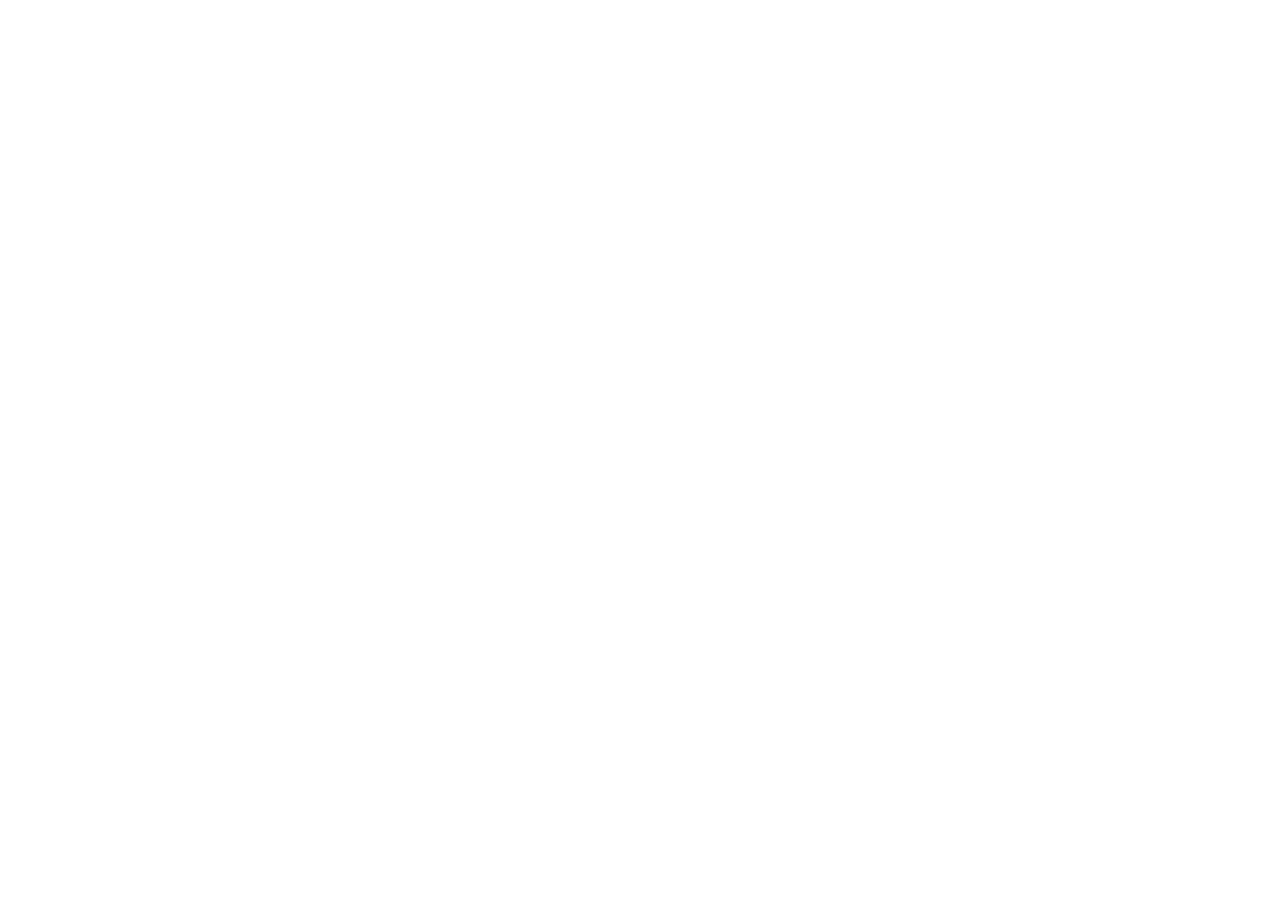
==== Demo1Learning/index.html @ eb900bd9 "new angular project added" ====
<html>
	<head>
		<title>angular Demo</title>
		<script src='lib/require.js' data-main='js/main.js'></script>
	</head>
		<body>
			<div class ='myapp'>
				<p>{{color}}</p>
			</div>
	    </body>
</html>
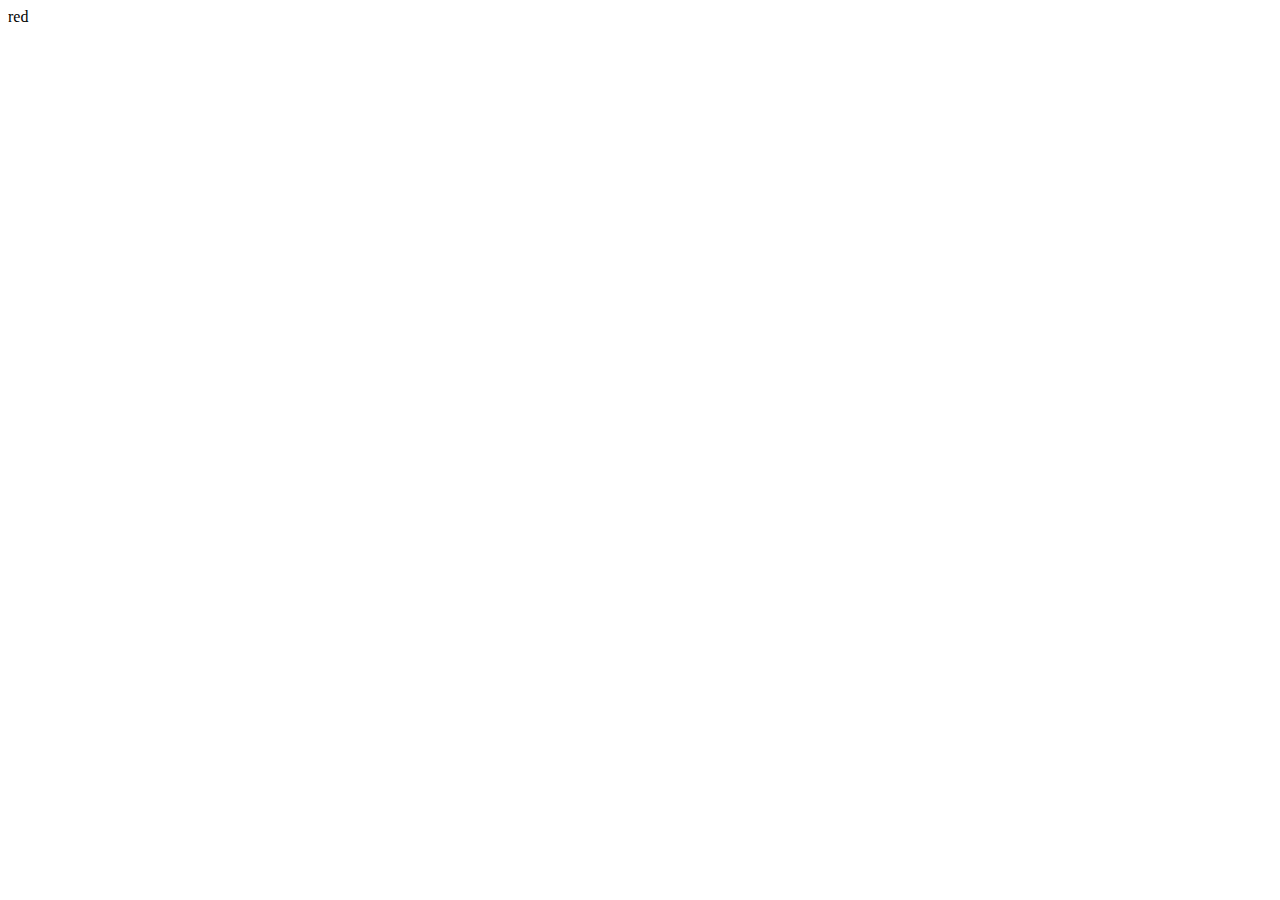
==== commit 2289d539: "change in index.html" ====
--- a/Demo1Learning/index.html
+++ b/Demo1Learning/index.html
@@ -5,7 +5,10 @@
 	</head>
 		<body>
 			<div class ='myapp'>
-				<p>{{color}}</p>
+				<div ng-controller='myfirstcontroller'>
+					<p>{{color}}</p>
+				</div>
+				
 			</div>
 	    </body>
 </html>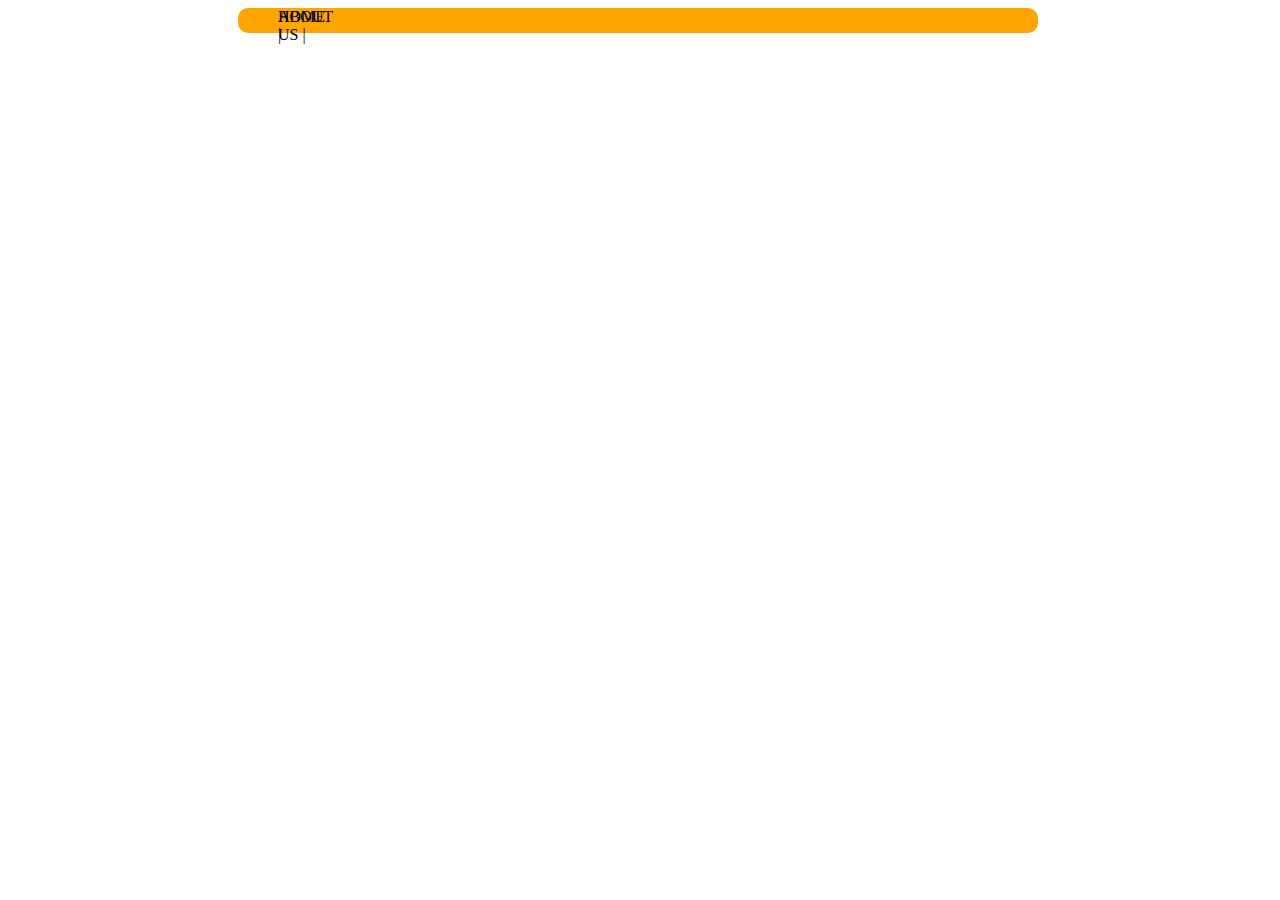
==== commit 199b9a7d: "css file changes" ====
--- a/Demo1Learning/index.html
+++ b/Demo1Learning/index.html
@@ -1,12 +1,19 @@
 <html>
 	<head>
 		<title>angular Demo</title>
+		<link rel="stylesheet" type="text/css" href="css/app.css">
 		<script src='lib/require.js' data-main='js/main.js'></script>
 	</head>
 		<body>
 			<div class ='myapp'>
-				<div ng-controller='myfirstcontroller'>
-					<p>{{color}}</p>
+				<div ng-controller='myfirstcontroller' class ='main'>
+					<ul>
+						<li>HOME |</li>
+						<li>ABOUT US |</li>
+						<!--<li>HELP |</li>
+						<li>BBBB |</li>
+						<li>CCCC |</li>-->
+					</ul>
 				</div>
 				
 			</div>
--- a/Demo1Learning/css/app.css
+++ b/Demo1Learning/css/app.css
@@ -0,0 +1,14 @@
+ul>li {
+	list-style-type : none;
+	padding-right: 1000px;
+	position: absolute;
+	display: inline;
+}
+div.main{
+	position: relative;
+	background-color: orange;
+	width: 800px;
+	height: 25px;
+	border-radius: 10px;
+	margin-left: 230px;
+}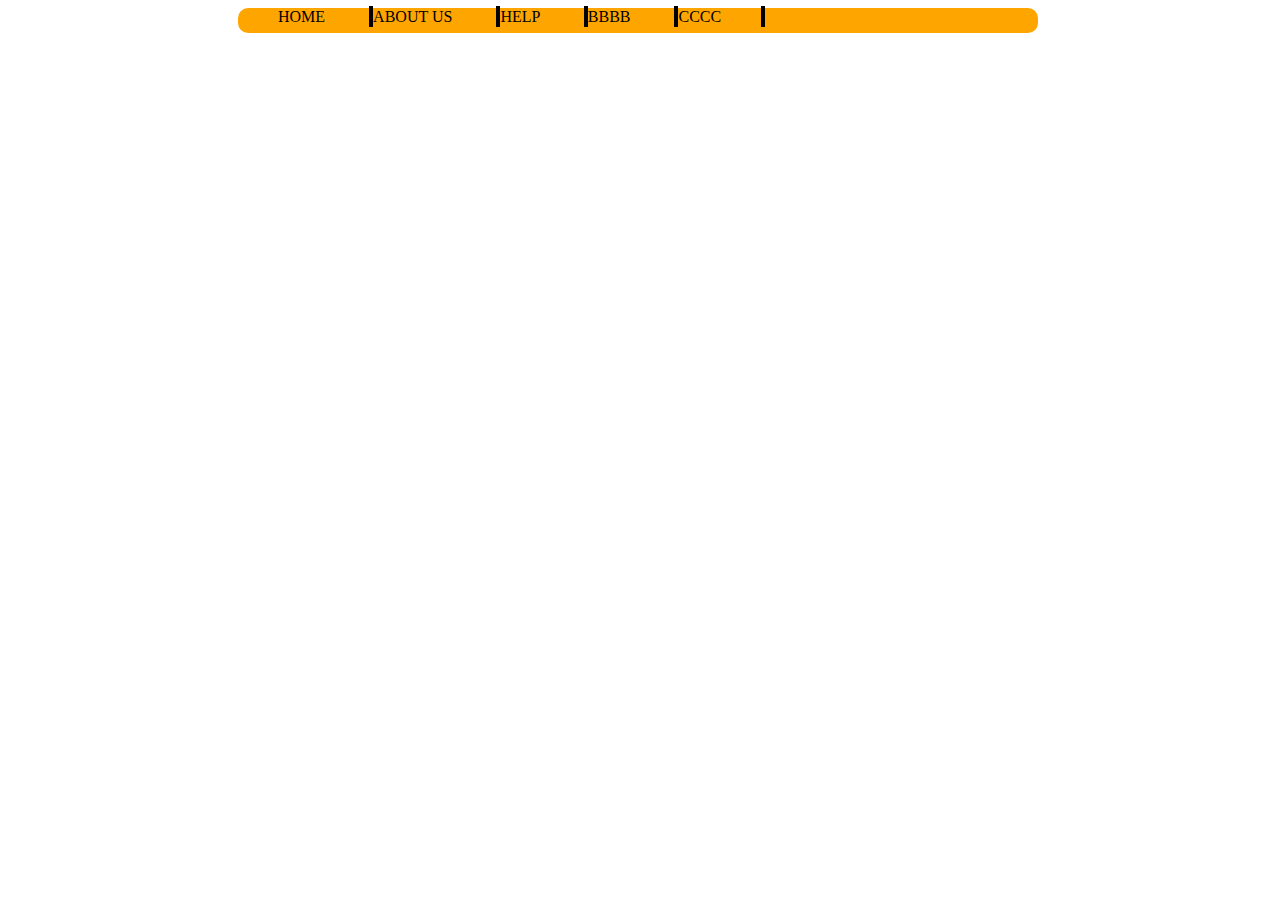
==== commit 3a382831: "change in index.html" ====
--- a/Demo1Learning/index.html
+++ b/Demo1Learning/index.html
@@ -8,11 +8,11 @@
 			<div class ='myapp'>
 				<div ng-controller='myfirstcontroller' class ='main'>
 					<ul>
-						<li>HOME |</li>
-						<li>ABOUT US |</li>
-						<!--<li>HELP |</li>
-						<li>BBBB |</li>
-						<li>CCCC |</li>-->
+						<li>HOME </li><div class='vertical-line'></div>
+						<li>ABOUT US </li><div class='vertical-line'></div>
+						<li>HELP </li><div class='vertical-line'></div>
+						<li>BBBB </li><div class='vertical-line'></div>
+						<li>CCCC </li><div class='vertical-line'></div>
 					</ul>
 				</div>
 				
--- a/Demo1Learning/css/app.css
+++ b/Demo1Learning/css/app.css
@@ -1,7 +1,6 @@
 ul>li {
 	list-style-type : none;
-	padding-right: 1000px;
-	position: absolute;
+	padding-right: 40px;
 	display: inline;
 }
 div.main{
@@ -11,4 +10,10 @@
 	height: 25px;
 	border-radius: 10px;
 	margin-left: 230px;
+}
+div.vertical-line{
+	display: inline;
+	border : 2px solid black;
+	height: 42px;
+
 }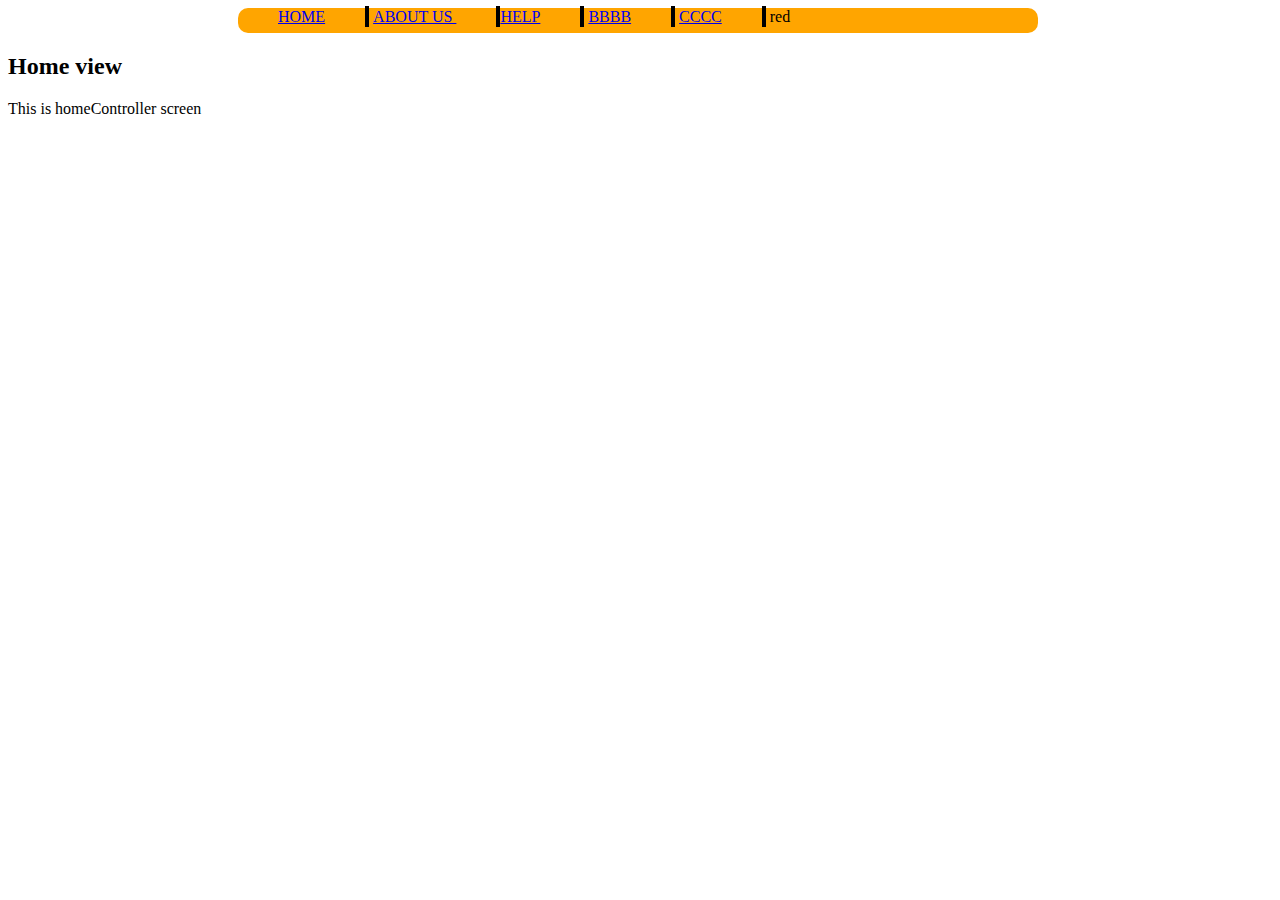
==== commit 34a6aa44: "routing done" ====
--- a/Demo1Learning/index.html
+++ b/Demo1Learning/index.html
@@ -2,19 +2,22 @@
 	<head>
 		<title>angular Demo</title>
 		<link rel="stylesheet" type="text/css" href="css/app.css">
-		<script src='lib/require.js' data-main='js/main.js'></script>
+		<script src='js/lib/require.js' data-main='js/main.js'></script>
 	</head>
 		<body>
 			<div class ='myapp'>
 				<div ng-controller='myfirstcontroller' class ='main'>
 					<ul>
-						<li>HOME </li><div class='vertical-line'></div>
-						<li>ABOUT US </li><div class='vertical-line'></div>
-						<li>HELP </li><div class='vertical-line'></div>
-						<li>BBBB </li><div class='vertical-line'></div>
-						<li>CCCC </li><div class='vertical-line'></div>
+						<li><a href="#home">HOME</a></li><div class='vertical-line'></div>
+						<li><a href="#aboutus">ABOUT US </a></li><div class='vertical-line'></div>
+						<li><a href="#help">HELP</a></li><div class='vertical-line'></div>
+						<li><a href="#bbbb">BBBB</a></li><div class='vertical-line'></div>
+						<li><a href="#cccc">CCCC</a></li><div class='vertical-line'></div>
+						<li>{{color}}</li>
 					</ul>
 				</div>
+				<ng-view></ng-view>
+				
 				
 			</div>
 	    </body>
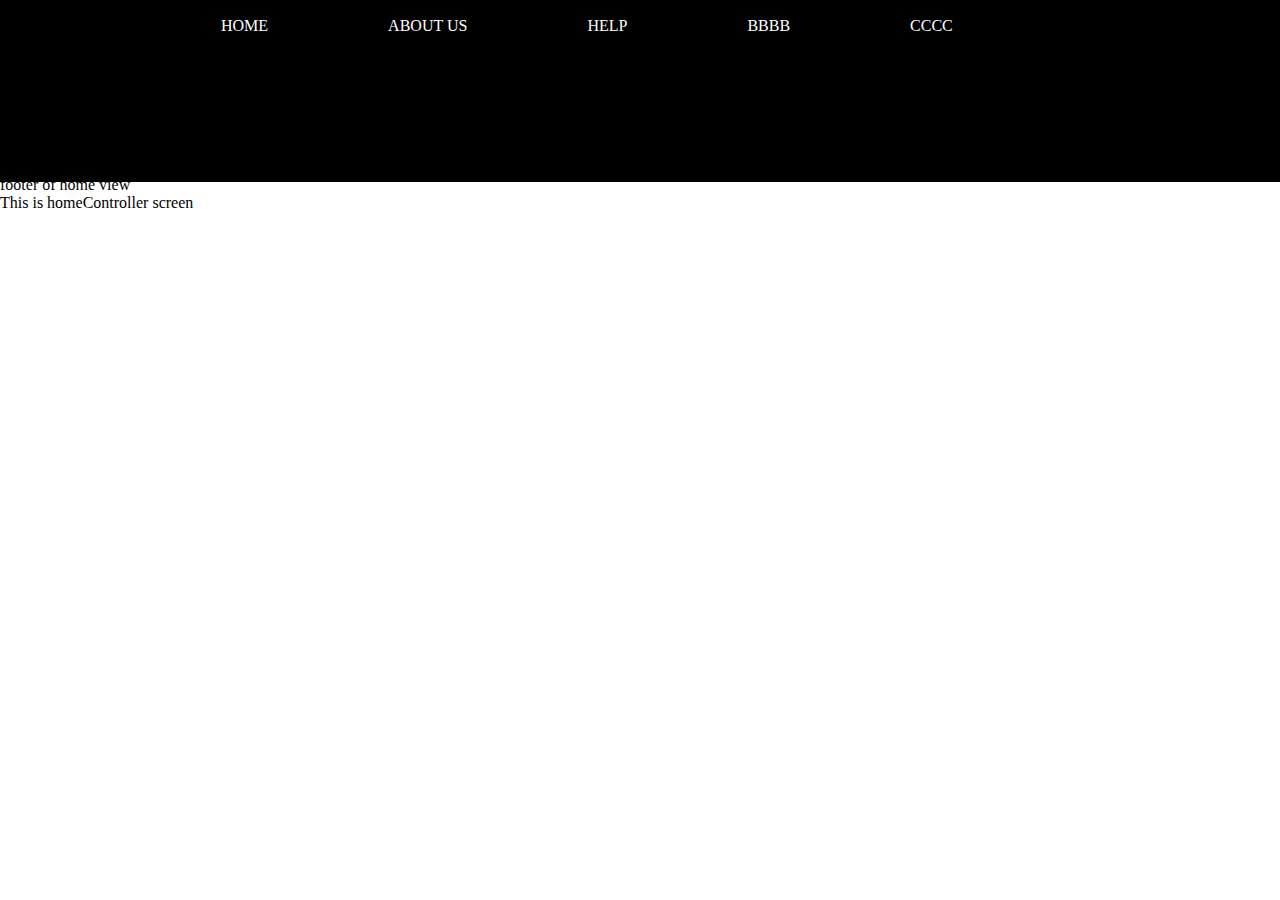
==== commit 7fe78501: "Css changes" ====
--- a/Demo1Learning/index.html
+++ b/Demo1Learning/index.html
@@ -6,19 +6,17 @@
 	</head>
 		<body>
 			<div class ='myapp'>
-				<div ng-controller='myfirstcontroller' class ='main'>
+				<div ng-controller='myfirstcontroller' class ='header'>
 					<ul>
-						<li><a href="#home">HOME</a></li><div class='vertical-line'></div>
-						<li><a href="#aboutus">ABOUT US </a></li><div class='vertical-line'></div>
-						<li><a href="#help">HELP</a></li><div class='vertical-line'></div>
-						<li><a href="#bbbb">BBBB</a></li><div class='vertical-line'></div>
-						<li><a href="#cccc">CCCC</a></li><div class='vertical-line'></div>
+						<li><a href="#home">HOME</a></li>
+						<li><a href="#aboutus">ABOUT US </a></li>
+						<li><a href="#help/showlist1">HELP</a></li>
+						<li><a href="#bbbb">BBBB</a></li>
+						<li><a href="#cccc">CCCC</a></li>
 						<li>{{color}}</li>
 					</ul>
 				</div>
 				<ng-view></ng-view>
-				
-				
 			</div>
 	    </body>
 </html>--- a/Demo1Learning/css/app.css
+++ b/Demo1Learning/css/app.css
@@ -1,19 +1,43 @@
-ul>li {
+html,body{
+	margin:0px;
+}
+div.myapp{
+	position:relative;		
+	min-height: 100%
+}
+div.header{
+	background-color: black;
+	border: 1px solid black;
+	width: 100%;
+	height: 20%;
+	position: fixed;
+	display: table;
+  	table-layout: fixed;
+}
+div.header > ul{
 	list-style-type : none;
-	padding-right: 40px;
+	position:absolute;
+	left:180 ;
+	 float: left;
+	 display: flex;
+  flex-direction: row;
+}
+
+div.header > ul li{
 	display: inline;
+	padding-right: 120px;
+
 }
-div.main{
-	position: relative;
-	background-color: orange;
-	width: 800px;
-	height: 25px;
-	border-radius: 10px;
-	margin-left: 230px;
+div.header a{
+	color:white;
+	text-decoration: none;
 }
-div.vertical-line{
-	display: inline;
-	border : 2px solid black;
-	height: 42px;
 
+div.header a:hover {
+    color: green;
+}
+
+
+ul {
+  
 }